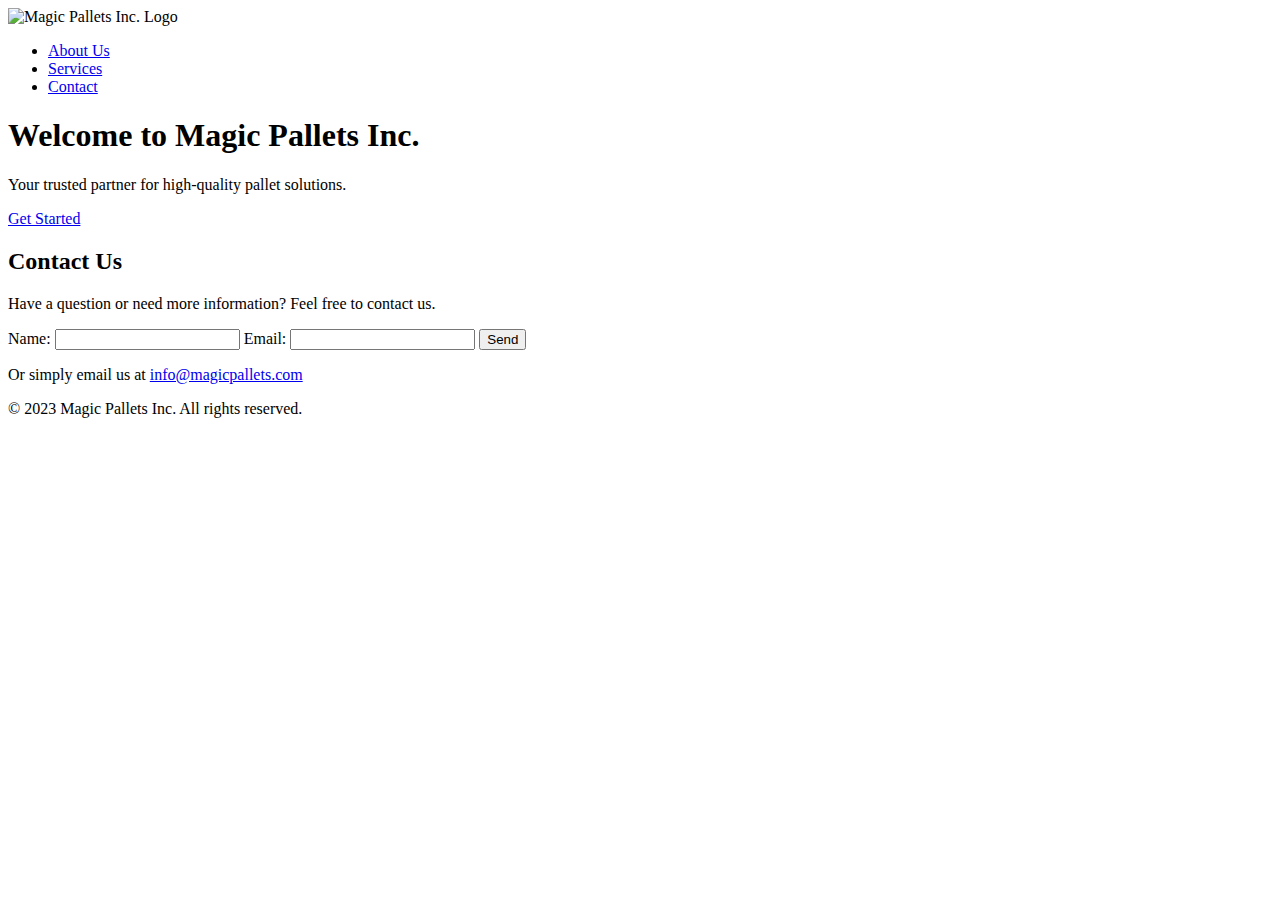
==== index.html @ 5798c7d1 "Update index.html" ====
<!DOCTYPE html>
<html lang="en">
<head>
    <meta charset="UTF-8">
    <meta name="viewport" content="width=device-width, initial-scale=1.0">
    <title>Magic Pallets Inc.</title>
    <link rel="stylesheet" href="styles.css"> <!-- Link to your stylesheet -->
    <link rel="stylesheet" href="https://cdnjs.cloudflare.com/ajax/libs/font-awesome/5.15.3/css/all.min.css"> <!-- Link to Font Awesome for icons -->
</head>
<body>
    <header>
        <nav>
            <div class="logo">
                <img src="images/logo.png" alt="Magic Pallets Inc. Logo">
            </div>
            <ul>
                <li><a href="about-us.html">About Us</a></li>
                <li><a href="services.html">Services</a></li>
                <li><a href="contact.html">Contact</a></li>
            </ul>
        </nav>
    </header>

    <section id="hero">
        <div class="hero-content">
            <h1>Welcome to Magic Pallets Inc.</h1>
            <p>Your trusted partner for high-quality pallet solutions.</p>
            <a href="#contact" class="cta-button">Get Started</a>
        </div>
    </section>

    <section id="contact">
        <div class="container">
            <h2>Contact Us</h2>
            <p>Have a question or need more information? Feel free to contact us.</p>
            <form action="send_email.php" method="post">
                <label for="name">Name:</label>
                <input type="text" id="name" name="name" required>
                <label for="email">Email:</label>
                <input type="email" id="email" name="email" required>
                <button type="submit" class="contact-button">Send</button>
            </form>
            <p>Or simply email us at <a href="mailto:info@magicpallets.com">info@magicpallets.com</a></p>
        </div>
    </section>

    <footer>
        <div class="container">
            <p>&copy; 2023 Magic Pallets Inc. All rights reserved.</p>
        </div>
    </footer>
</body>
</html>
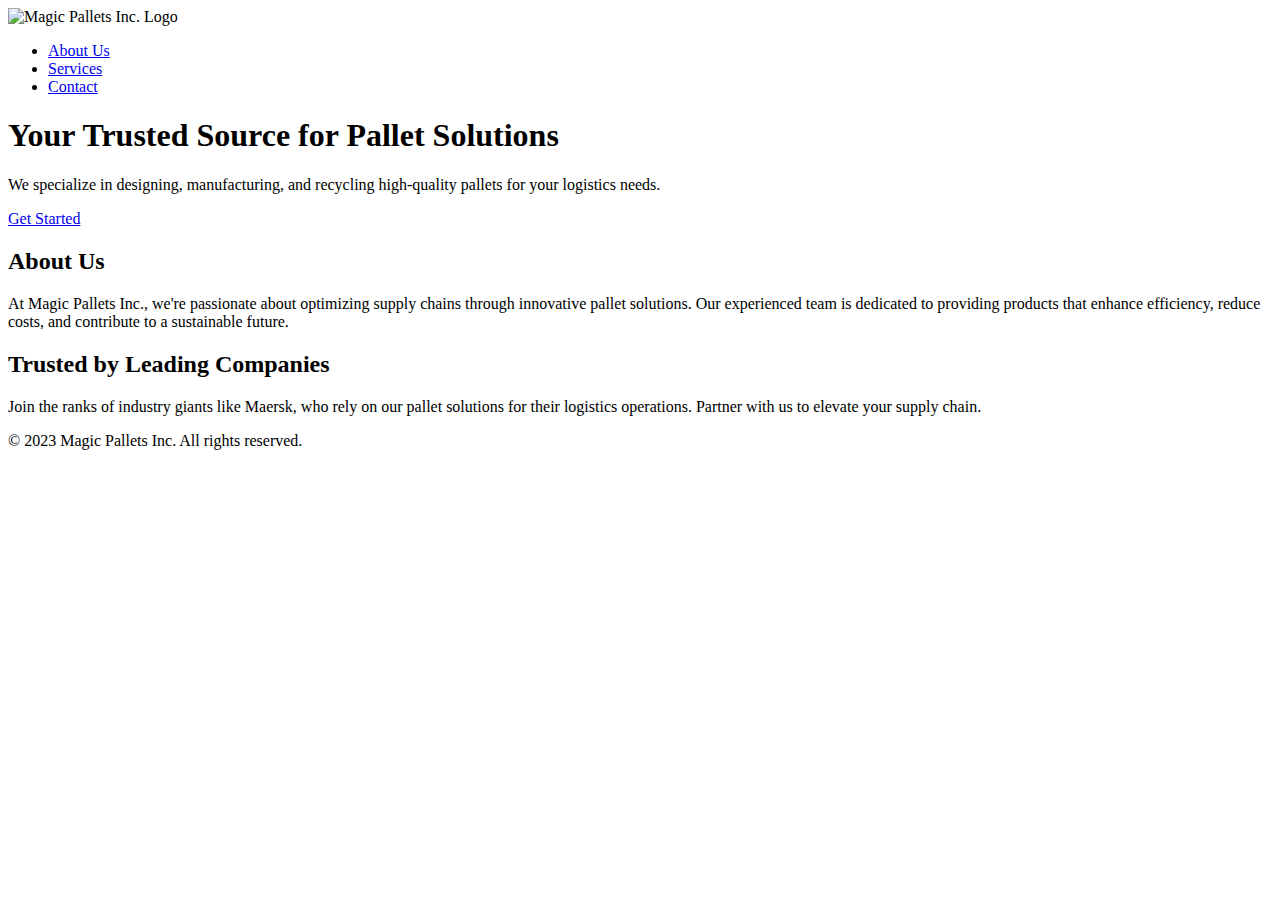
==== commit ead73d17: "Update index.html" ====
--- a/index.html
+++ b/index.html
@@ -23,24 +23,23 @@
 
     <section id="hero">
         <div class="hero-content">
-            <h1>Welcome to Magic Pallets Inc.</h1>
-            <p>Your trusted partner for high-quality pallet solutions.</p>
+            <h1>Your Trusted Source for Pallet Solutions</h1>
+            <p>We specialize in designing, manufacturing, and recycling high-quality pallets for your logistics needs.</p>
             <a href="#contact" class="cta-button">Get Started</a>
         </div>
     </section>
 
-    <section id="contact">
+    <section id="about">
         <div class="container">
-            <h2>Contact Us</h2>
-            <p>Have a question or need more information? Feel free to contact us.</p>
-            <form action="send_email.php" method="post">
-                <label for="name">Name:</label>
-                <input type="text" id="name" name="name" required>
-                <label for="email">Email:</label>
-                <input type="email" id="email" name="email" required>
-                <button type="submit" class="contact-button">Send</button>
-            </form>
-            <p>Or simply email us at <a href="mailto:info@magicpallets.com">info@magicpallets.com</a></p>
+            <h2>About Us</h2>
+            <p>At Magic Pallets Inc., we're passionate about optimizing supply chains through innovative pallet solutions. Our experienced team is dedicated to providing products that enhance efficiency, reduce costs, and contribute to a sustainable future.</p>
+        </div>
+    </section>
+
+    <section id="promotion">
+        <div class="container">
+            <h2>Trusted by Leading Companies</h2>
+            <p>Join the ranks of industry giants like Maersk, who rely on our pallet solutions for their logistics operations. Partner with us to elevate your supply chain.</p>
         </div>
     </section>
 
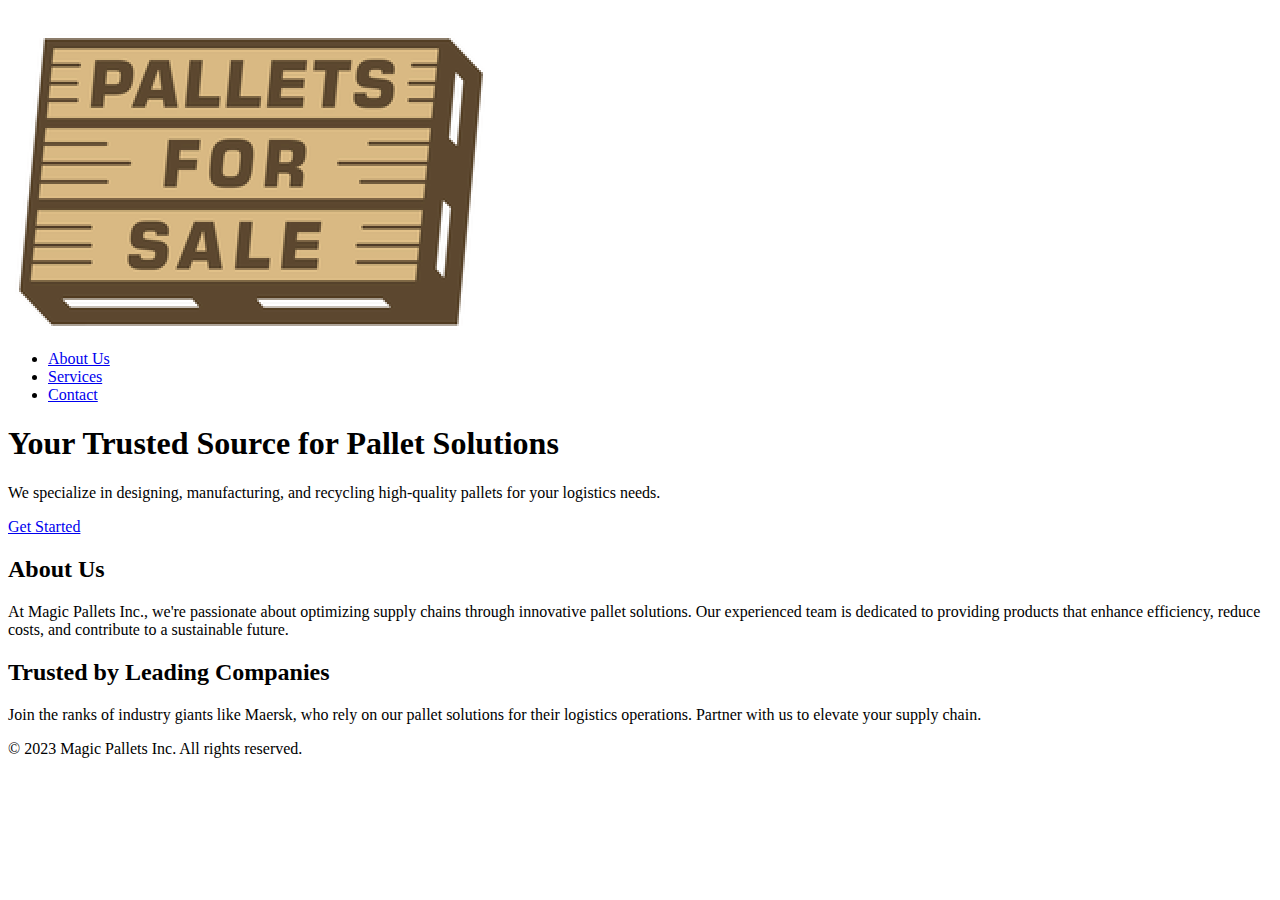
==== commit 7cb5c403: "Update index.html" ====
--- a/index.html
+++ b/index.html
@@ -8,12 +8,12 @@
     <link rel="stylesheet" href="https://cdnjs.cloudflare.com/ajax/libs/font-awesome/5.15.3/css/all.min.css"> <!-- Link to Font Awesome for icons -->
 </head>
 <body>
-    <header>
-        <nav>
+    <header class="header">
+        <nav class="nav">
             <div class="logo">
-                <img src="images/logo.png" alt="Magic Pallets Inc. Logo">
+                <img src="logo.png" alt="Magic Pallets Inc. Logo">
             </div>
-            <ul>
+            <ul class="nav-list">
                 <li><a href="about-us.html">About Us</a></li>
                 <li><a href="services.html">Services</a></li>
                 <li><a href="contact.html">Contact</a></li>
@@ -21,29 +21,29 @@
         </nav>
     </header>
 
-    <section id="hero">
+    <section id="hero" class="hero">
         <div class="hero-content">
-            <h1>Your Trusted Source for Pallet Solutions</h1>
-            <p>We specialize in designing, manufacturing, and recycling high-quality pallets for your logistics needs.</p>
+            <h1 class="hero-title">Your Trusted Source for Pallet Solutions</h1>
+            <p class="hero-description">We specialize in designing, manufacturing, and recycling high-quality pallets for your logistics needs.</p>
             <a href="#contact" class="cta-button">Get Started</a>
         </div>
     </section>
 
-    <section id="about">
+    <section id="about" class="about">
         <div class="container">
-            <h2>About Us</h2>
-            <p>At Magic Pallets Inc., we're passionate about optimizing supply chains through innovative pallet solutions. Our experienced team is dedicated to providing products that enhance efficiency, reduce costs, and contribute to a sustainable future.</p>
+            <h2 class="section-title">About Us</h2>
+            <p class="section-description">At Magic Pallets Inc., we're passionate about optimizing supply chains through innovative pallet solutions. Our experienced team is dedicated to providing products that enhance efficiency, reduce costs, and contribute to a sustainable future.</p>
         </div>
     </section>
 
-    <section id="promotion">
+    <section id="promotion" class="promotion">
         <div class="container">
-            <h2>Trusted by Leading Companies</h2>
-            <p>Join the ranks of industry giants like Maersk, who rely on our pallet solutions for their logistics operations. Partner with us to elevate your supply chain.</p>
+            <h2 class="section-title">Trusted by Leading Companies</h2>
+            <p class="section-description">Join the ranks of industry giants like Maersk, who rely on our pallet solutions for their logistics operations. Partner with us to elevate your supply chain.</p>
         </div>
     </section>
 
-    <footer>
+    <footer class="footer">
         <div class="container">
             <p>&copy; 2023 Magic Pallets Inc. All rights reserved.</p>
         </div>
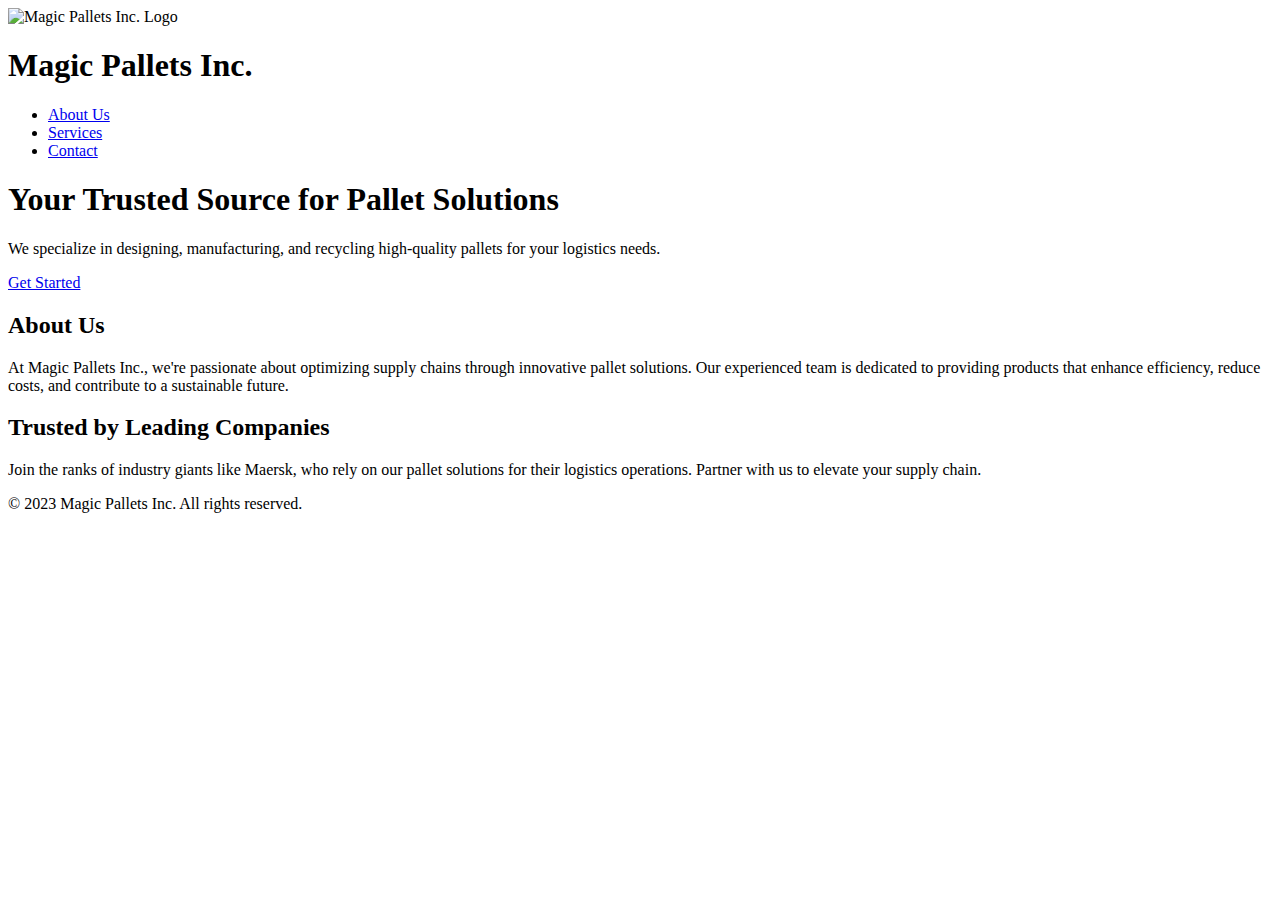
==== commit 1370a3f1: "Update index.html" ====
--- a/index.html
+++ b/index.html
@@ -11,12 +11,13 @@
     <header class="header">
         <nav class="nav">
             <div class="logo">
-                <img src="logo.png" alt="Magic Pallets Inc. Logo">
+                <img src="images/logo.png" alt="Magic Pallets Inc. Logo" class="logo-img">
+                <h1 class="company-title">Magic Pallets Inc.</h1>
             </div>
             <ul class="nav-list">
-                <li><a href="about-us.html">About Us</a></li>
-                <li><a href="services.html">Services</a></li>
-                <li><a href="contact.html">Contact</a></li>
+                <li><a href="about-us.html" class="nav-link">About Us</a></li>
+                <li><a href="services.html" class="nav-link">Services</a></li>
+                <li><a href="contact.html" class="nav-link">Contact</a></li>
             </ul>
         </nav>
     </header>
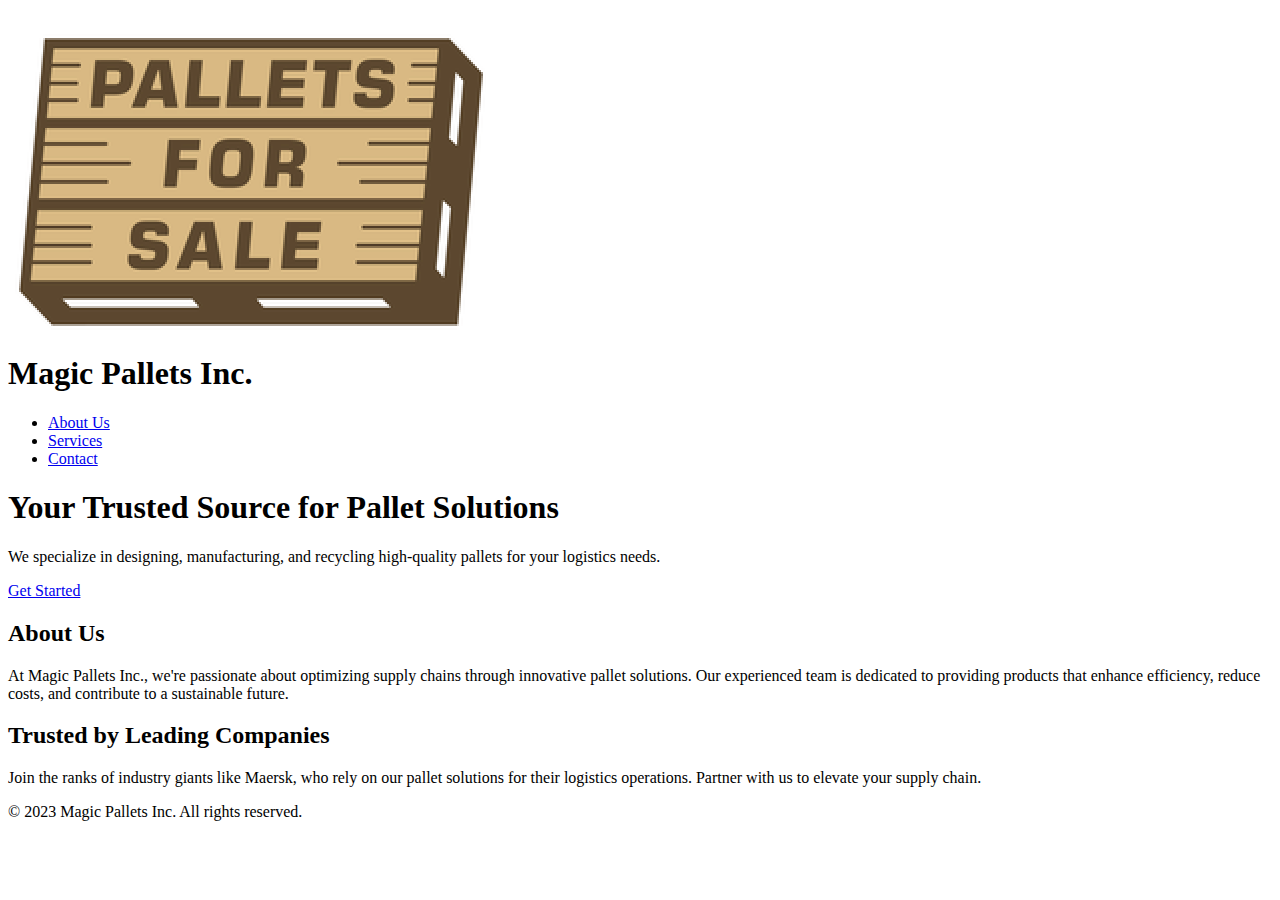
==== commit e2c893b1: "Update index.html" ====
--- a/index.html
+++ b/index.html
@@ -11,7 +11,7 @@
     <header class="header">
         <nav class="nav">
             <div class="logo">
-                <img src="images/logo.png" alt="Magic Pallets Inc. Logo" class="logo-img">
+                <img src="logo.png" alt="Magic Pallets Inc. Logo" class="logo-img">
                 <h1 class="company-title">Magic Pallets Inc.</h1>
             </div>
             <ul class="nav-list">
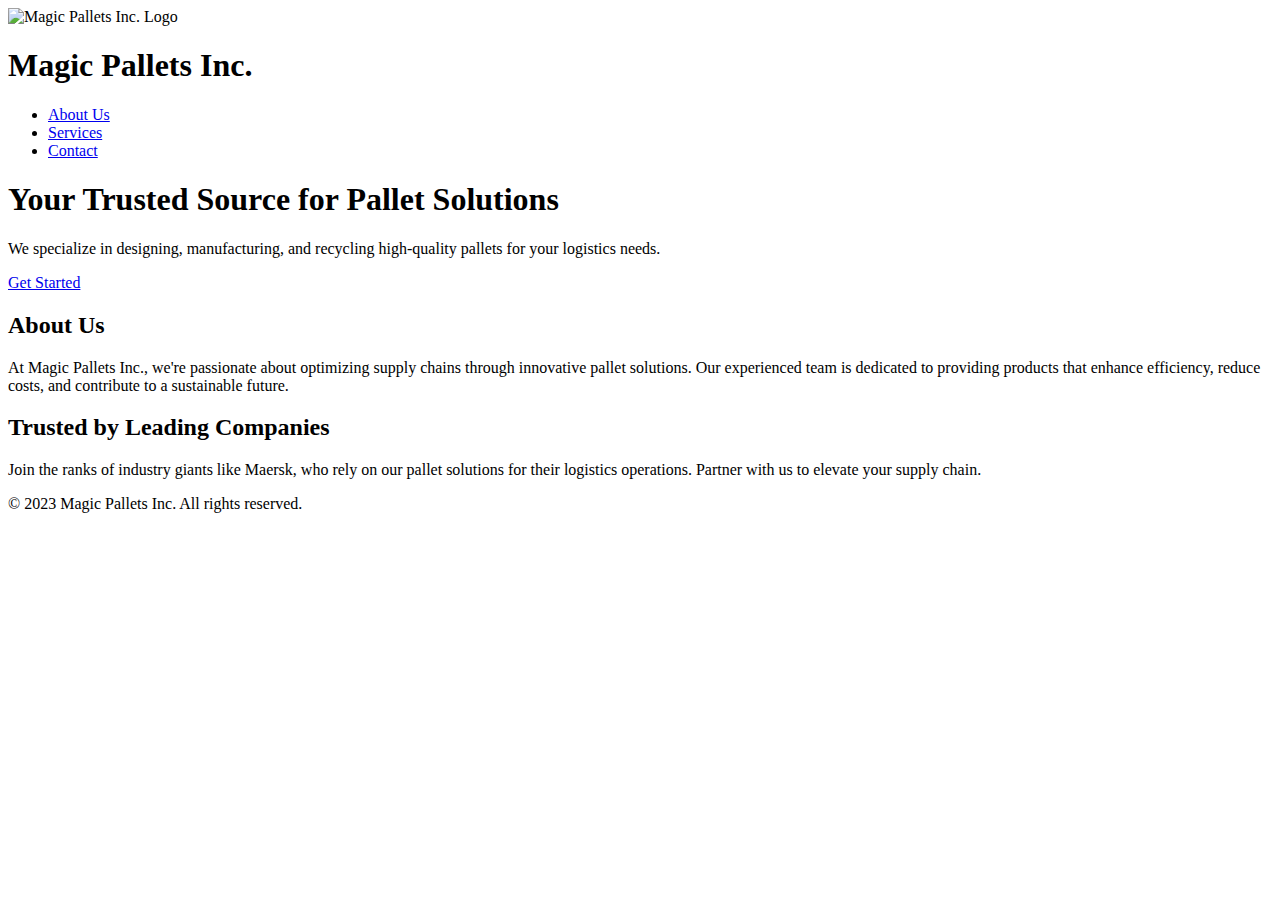
==== commit d71549db: "Update index.html" ====
--- a/index.html
+++ b/index.html
@@ -10,8 +10,8 @@
 <body>
     <header class="header">
         <nav class="nav">
-            <div class="logo">
-                <img src="logo.png" alt="Magic Pallets Inc. Logo" class="logo-img">
+            <div class="logo-title">
+                <img src="images/logo.png" alt="Magic Pallets Inc. Logo" class="logo-img">
                 <h1 class="company-title">Magic Pallets Inc.</h1>
             </div>
             <ul class="nav-list">
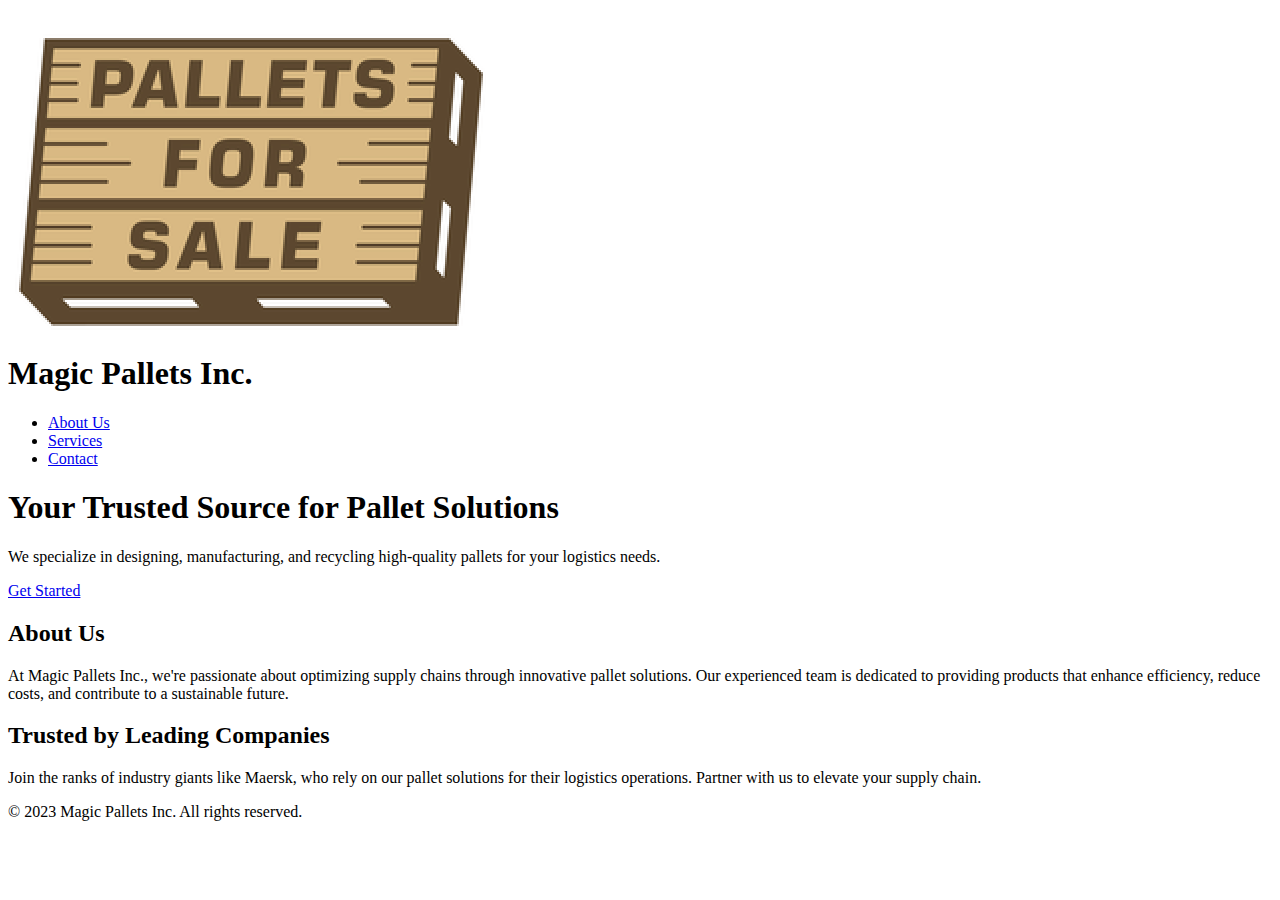
==== commit cad13e77: "Update index.html" ====
--- a/index.html
+++ b/index.html
@@ -11,7 +11,7 @@
     <header class="header">
         <nav class="nav">
             <div class="logo-title">
-                <img src="images/logo.png" alt="Magic Pallets Inc. Logo" class="logo-img">
+                <img src="logo.png" alt="Magic Pallets Inc. Logo" class="logo-img">
                 <h1 class="company-title">Magic Pallets Inc.</h1>
             </div>
             <ul class="nav-list">
